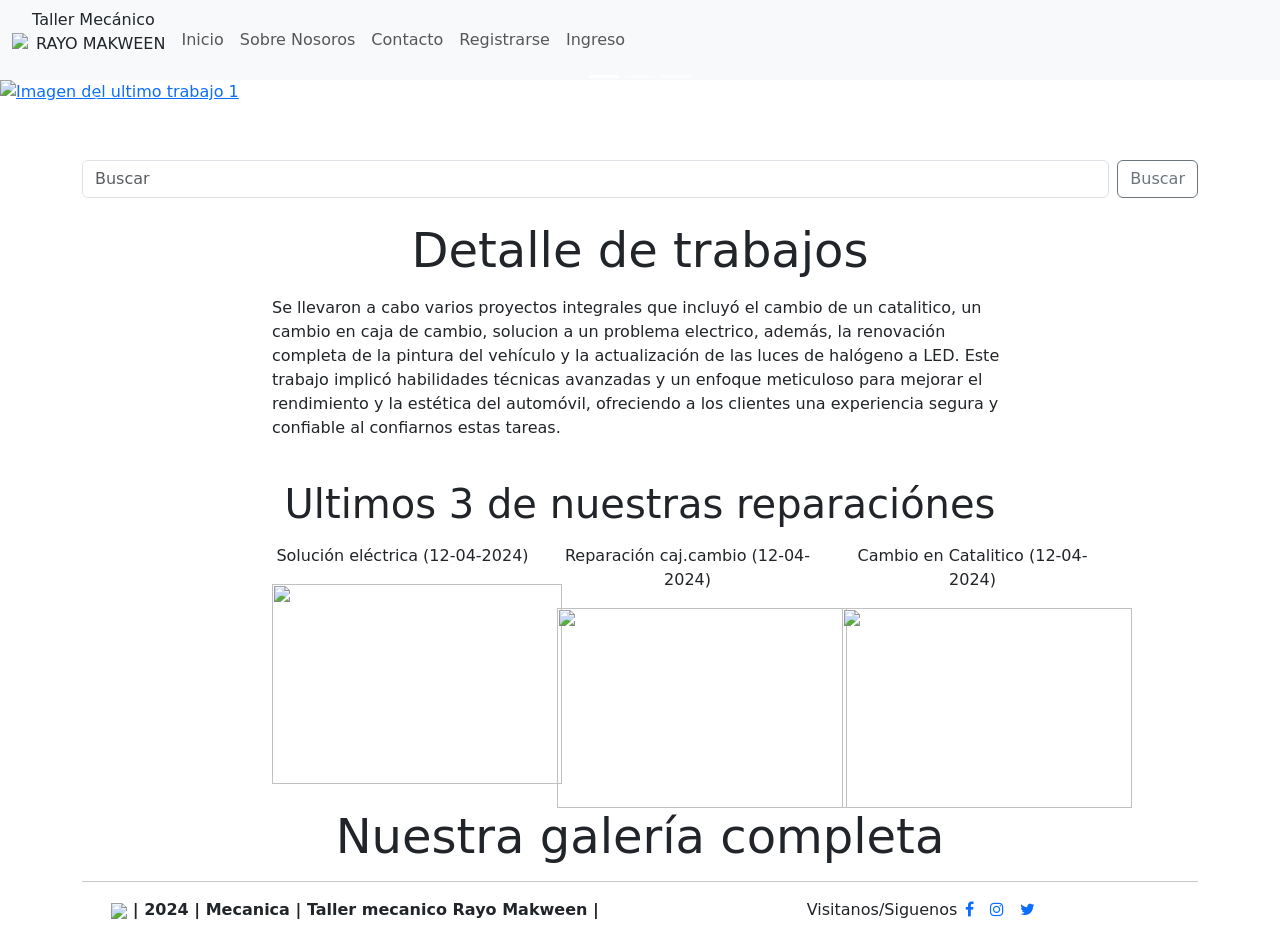
==== index.html @ e0586ded "Add files via upload" ====
<!-- apara no tener inconveniente debe agregar las siguientes extenciones:
1. bootstrap 5 Icon snipets de joshua
2. bootstrap 5 snippets de shariar
3. bootstrap 4, font awesome 4... de ashok
4. bootstrap 5 Quick snippets de Anbuselvan
5. font Awesome de Thinker
6. Font Awesome gallery de Tomaasvergara
7. Live server
-->


<!doctype html>
<html lang="en">
    <head>
        <link rel="website icon" type="png" href="Llave inglesa.jpg">
        <title>Rayo Makween</title>
        <!-- Required meta tags -->
        <meta charset="utf-8" />
        <meta name="viewport" content="width=device-width, initial-scale=1.0, shrink-to-fit=no"/>
    
    <!-- Bootstrap CSS v5.2.1 -->
        <link
            href="https://cdn.jsdelivr.net/npm/bootstrap@5.3.2/dist/css/bootstrap.min.css" rel="stylesheet"
            integrity="sha384-T3c6CoIi6uLrA9TneNEoa7RxnatzjcDSCmG1MXxSR1GAsXEV/Dwwykc2MPK8M2HN" crossorigin="anonymous"
        />
        <link rel="stylesheet" href="css/style.css"> <!--css local-->
        <link rel="stylesheet" href="https://maxcdn.bootstrapcdn.com/font-awesome/4.7.0/css/font-awesome.min.css">
        <!-- 3 lineas siguientes es para que carge las fuente de google fonts-->
        <link rel="preconnect" href="https://fonts.googleapis.com">
        <link rel="preconnect" href="https://fonts.gstatic.com" crossorigin>
        <link href="https://fonts.googleapis.com/css2?family=Nunito+Sans:opsz,wght@200..900&display=swap" rel="stylesheet">
    </head>
    
    <body>
        <header>

            <nav class="navbar navbar-expand-lg bg-body-tertiary"> <!-- inicio barra superior-->
                <div class="container-fluid bg-plomo">
                    <a href="index.html"> <img src="img\logo.png" width="60"> </a> <!--imagen que me dirige al inicio-->
                    <p class="txt-plomo t700 px-1"> Taller Mecánico <br><span class="text-uppercase txt-plomo t400 px-1"> Rayo Makween</span> </p>
                    <button class="navbar-toggler" type="button" data-bs-toggle="collapse" data-bs-target="#navbarSupportedContent" aria-controls="navbarSupportedContent" aria-expanded="false" aria-label="Toggle navigation">
                        <span class="navbar-toggler-icon"></span>
                    </button>
        
                    <div class="collapse navbar-collapse" id="navbarSupportedContent">
                        <ul class="navbar-nav me-auto mb-0 mb-lg-0 txt-plomo"> <!-- inicio menus -->
                            <li class="nav-item">
                                <a class="nav-link txt-plomo" href="index.html">Inicio</a>
                            </li>
                            <li class="nav-item">
                                <a class="nav-link" href="quienes-somos.html">Sobre Nosoros</a>
                            </li>
                            <!-- <li class="nav-item">
                                <a class="nav-link" href="servicios.html">Servicios</a>
                            </li> -->
                            <li class="nav-item dropdown">
                                <!-- <a class="nav-link dropdown-toggle" href="autoayuda.html" role="button" data-bs-toggle="dropdown" aria-expanded="false">Auto ayuda</a>-->
                                <ul class="dropdown-menu bg-silver">
                                    <li><a class="dropdown-item" href="carroseria.html">Carroseria</a></li>
                                    <li><a class="dropdown-item" href="electricidad.html">Electricidad</a></li>
                                    <li><a class="dropdown-item" href="gases.html">Gases</a></li>
                                    <li><a class="dropdown-item" href="cajaCambio.html">Caja de Cambio</a></li>
                                </ul>
                            </li>
                            <!-- <li class="nav-item">
                                <a class="nav-link" href="galeria.html">Galería</a>
                            </li> -->
                            <li class="nav-item">
                                <a class="nav-link" href="contacto.html">Contacto</a>
                            </li>
                            <li class="nav-item">
                                <a class="nav-link" href="registro.html">Registrarse</a>
                            </li>
                            <li>
                                <a class="nav-link" href="login.html">Ingreso</a>
                            </li>
                            <!-- <li class="nav-item">
                                <a class="nav-link txt-plomo" href="agendar.html">Agendar</a>
                            </li> -->
                        </ul> <!-- fin menus -->
                    </div>
                </div>
            </nav> <!-- fin barra superior-->
                
            <!-- carrusel -->
            <div id="carouselExampleCaptions" class="carousel slide">
                <div class="carousel-indicators">
                    <button type="button" data-bs-target="#carouselExampleCaptions" data-bs-slide-to="0" class="active" aria-current="true" aria-label="Slide 1"></button>
                    <button type="button" data-bs-target="#carouselExampleCaptions" data-bs-slide-to="1" aria-label="Slide 2"></button>
                    <button type="button" data-bs-target="#carouselExampleCaptions" data-bs-slide-to="2" aria-label="Slide 3"></button>
                </div>
                <div class="carousel-inner">
                    <div class="carousel-item active">
                        <a href="cajaCambio.html"><img src="img/01-caja.jpg" class="d-block w-100" alt="Imagen del ultimo trabajo 1"></a>
                        <div class="carousel-caption d-none d-md-block">
                            <h2 class="txt-amarillo">Cambio Caja de Cambio</h2>
                            <h5 class="txt-amarillo">En este caso el cambio se debio por tener ruido debido al desgaste del material, el que impedia un buen contacto.</h5>
                        </div>
                    </div>
                    <div class="carousel-item">
                        <a href="gases.html"><img src="img/02-suspension.jpg" class="d-block w-100" alt="Imagen del ultimo trabajo 2"></a>
                        <div class="carousel-caption d-none d-md-block">
                            <h2 class="txt-amarillo">Mantenimiento en sistema de escape</h2>
                            <h5 class="txt-amarillo">Se cambió para cumplir con las regulaciones ambientales y mejorar el rendimiento del vehículo al reducir emisiones y mantener la eficiencia del motor.</h5>
                        </div>
                    </div>
                    <div class="carousel-item">
                        <a href="electricidad.html"><img src="img/02-Electrico.jpg" class="d-block w-100" alt="Imagen del ultimo trabajo 3"></a>
                        <div class="carousel-caption d-none d-md-block">
                            <h2 class="txt-amarillo">Error electrico</h3>
                            <h5 class="txt-amarillo">Debido a una mala instalacion de un accesorio nuestro cliente acude a nosotros, teniendo que eliminar el trayecto afectado en conjunto con su Relay y fusible.</h5>
                        </div>
                    </div>
                </div>
                <button class="carousel-control-prev" type="button" data-bs-target="#carouselExampleCaptions" data-bs-slide="prev">
                    <span class="carousel-control-prev-icon" aria-hidden="true"></span>
                    <span class="visually-hidden">Previous</span>
                </button>
                <button class="carousel-control-next" type="button" data-bs-target="#carouselExampleCaptions" data-bs-slide="next">
                    <span class="carousel-control-next-icon " aria-hidden="true"></span>
                    <span class="visually-hidden">Next</span>
                </button>
            </div>
            <!--fin carrusel -->

            <div class="col-lg-12 col-md-12">
                <p></p>
                <br>
                <p></p>
            </div><!-- fin espacios -->
            <div class="busqueda">
                <div class="container">
                    <div class="row">
                        <form class="d-flex" role="search"> <!-- inicio sector de busqueda -->
                            <input class="form-control me-2" type="search" placeholder="Buscar" aria-label="Search">
                                <button class="btn btn-outline-secondary" type="submit">Buscar</button>
                        </form> <!-- fin sector de busqueda -->
                    </div>
                </div>
            </div>

            <div class="trabajos-realizados">
                <div class="detalle-trabajo py-4">
                    <div class="container">
                        <div class="row justify-content-center">
                            <div class="col-lg-8 col-md-8 txt-justificado">
                                <p class="t600 display-5 txt-naranja text-center">Detalle de trabajos</p>
                                <p class="txt-justificado txt-plomo">Se llevaron a cabo varios proyectos integrales que incluyó el cambio de un catalitico,
                                    un cambio en caja de cambio, solucion a un problema electrico, además,
                                    la renovación completa de la pintura del vehículo y la actualización de las luces de halógeno a LED.
                                    Este trabajo implicó habilidades técnicas avanzadas y un enfoque meticuloso para mejorar el rendimiento
                                    y la estética del automóvil, ofreciendo a los clientes una experiencia segura y confiable al confiarnos estas tareas.</p>
                            </div>
                        </div>
                    </div>
                </div>
                <div><p class="t400 display-6 txt-naranja text-center">Ultimos 3 de nuestras reparaciónes</p>
                </div>

                <div class="container">
                    <div class="row">
                        <div class="col-lg-2"></div>
                        <div class="col-lg-3 col-md-3 text-center bordes separa-hori-lg separa-verti">
                            <p>Solución eléctrica (12-04-2024)</p>
                            <a href="electricidad.html"><img class="img-bordes" src="img\electrico\01-copia.jpg" width="290" height="200"></a>
                        </div>
                        <div class="col-lg-3 col-md-3 text-center bordes separa-hori-lg separa-verti">
                            <p>Reparación caj.cambio (12-04-2024)</p>
                            <a href="cajaCambio.html"><img class="img-bordes" src="img\caja de cambio\01-copia.jpg" width="290" height="200"></a>
                        </div>
                        <div class="col-lg-3 col-md-3 text-center bordes separa-hori-lg separa-verti">
                            <p>Cambio en Catalitico (12-04-2024)</p>
                            <a href="gases.html"><img class="img-bordes" src="img\gases\01-copia.jpg" width="290" height="200"></a>
                        </div>
                    </div>
                </div>

                <div>
                    <a class="dropdown-item" href="galeria.html"><p class="t600 display-5 txt-naranja text-center">Nuestra galería completa</p></a>
                </div>
            </div>  

        </header>
        <!--main></main-->
        <footer class="footer text-center"><!-- Pie de la pagina -->
            <div class="copyright">
                <div class="container">
                    <hr>
                    <div class="row">
                        <div class="col-lg-6 col-md-6 txt-negro">
                            <p><b><a href="index.html"> <img src="img\logo1.png" width="50"></a> | 2024 | Mecanica | Taller mecanico Rayo Makween |</b></p>
                        </div>
                        <div class="col-lg-6 col-md-6 t700">
                            <ul class="nav justify-content-center"> <!--centrer, para centrar los 3 iconos-->
                                <!-- 1. se agrega "fa " para que carge los iconos-->
                                <!-- 2. el px-2 es para que no estan juntos-->
                                <li class="txt-plomo ">Visitanos/Siguenos</li>
                                <li><a class="text-decoration-none txt-plomo" href="https://www.facebook.com/?locale=es_LA"><i class="fa fa-brands fa-facebook px-2"></i></a></li>
                                <li><a class="text-decoration-none txt-plomo" href="https://www.instagram.com/"><i class="fa fa-brands fa-instagram px-2"></i></a></li>
                                <li><a class="text-decoration-none txt-plomo" href="https://twitter.com/?lang=es"><i class="fa fa-brands fa-twitter px-2"></i></a></li>
                            </ul><!-- fin lista-->
                        </div>
                    </div>
                </div>
            </div>
        </footer><!-- Fin Pie de la pagina -->
        <script
        src="https://code.jquery.com/jquery-3.7.1.slim.min.js"
        integrity="sha256-kmHvs0B+OpCW5GVHUNjv9rOmY0IvSIRcf7zGUDTDQM8=" crossorigin="anonymous"></script>
        <script src="main.js"></script>
        <!-- Bootstrap JavaScript Libraries -->
        <script
            src="https://cdn.jsdelivr.net/npm/@popperjs/core@2.11.8/dist/umd/popper.min.js"
            integrity="sha384-I7E8VVD/ismYTF4hNIPjVp/Zjvgyol6VFvRkX/vR+Vc4jQkC+hVqc2pM8ODewa9r" crossorigin="anonymous"
        ></script>
        <script
            src="https://cdn.jsdelivr.net/npm/bootstrap@5.3.2/dist/js/bootstrap.min.js"
            integrity="sha384-BBtl+eGJRgqQAUMxJ7pMwbEyER4l1g+O15P+16Ep7Q9Q+zqX6gSbd85u4mG4QzX+" crossorigin="anonymous"
        ></script>
    </body>
</html>
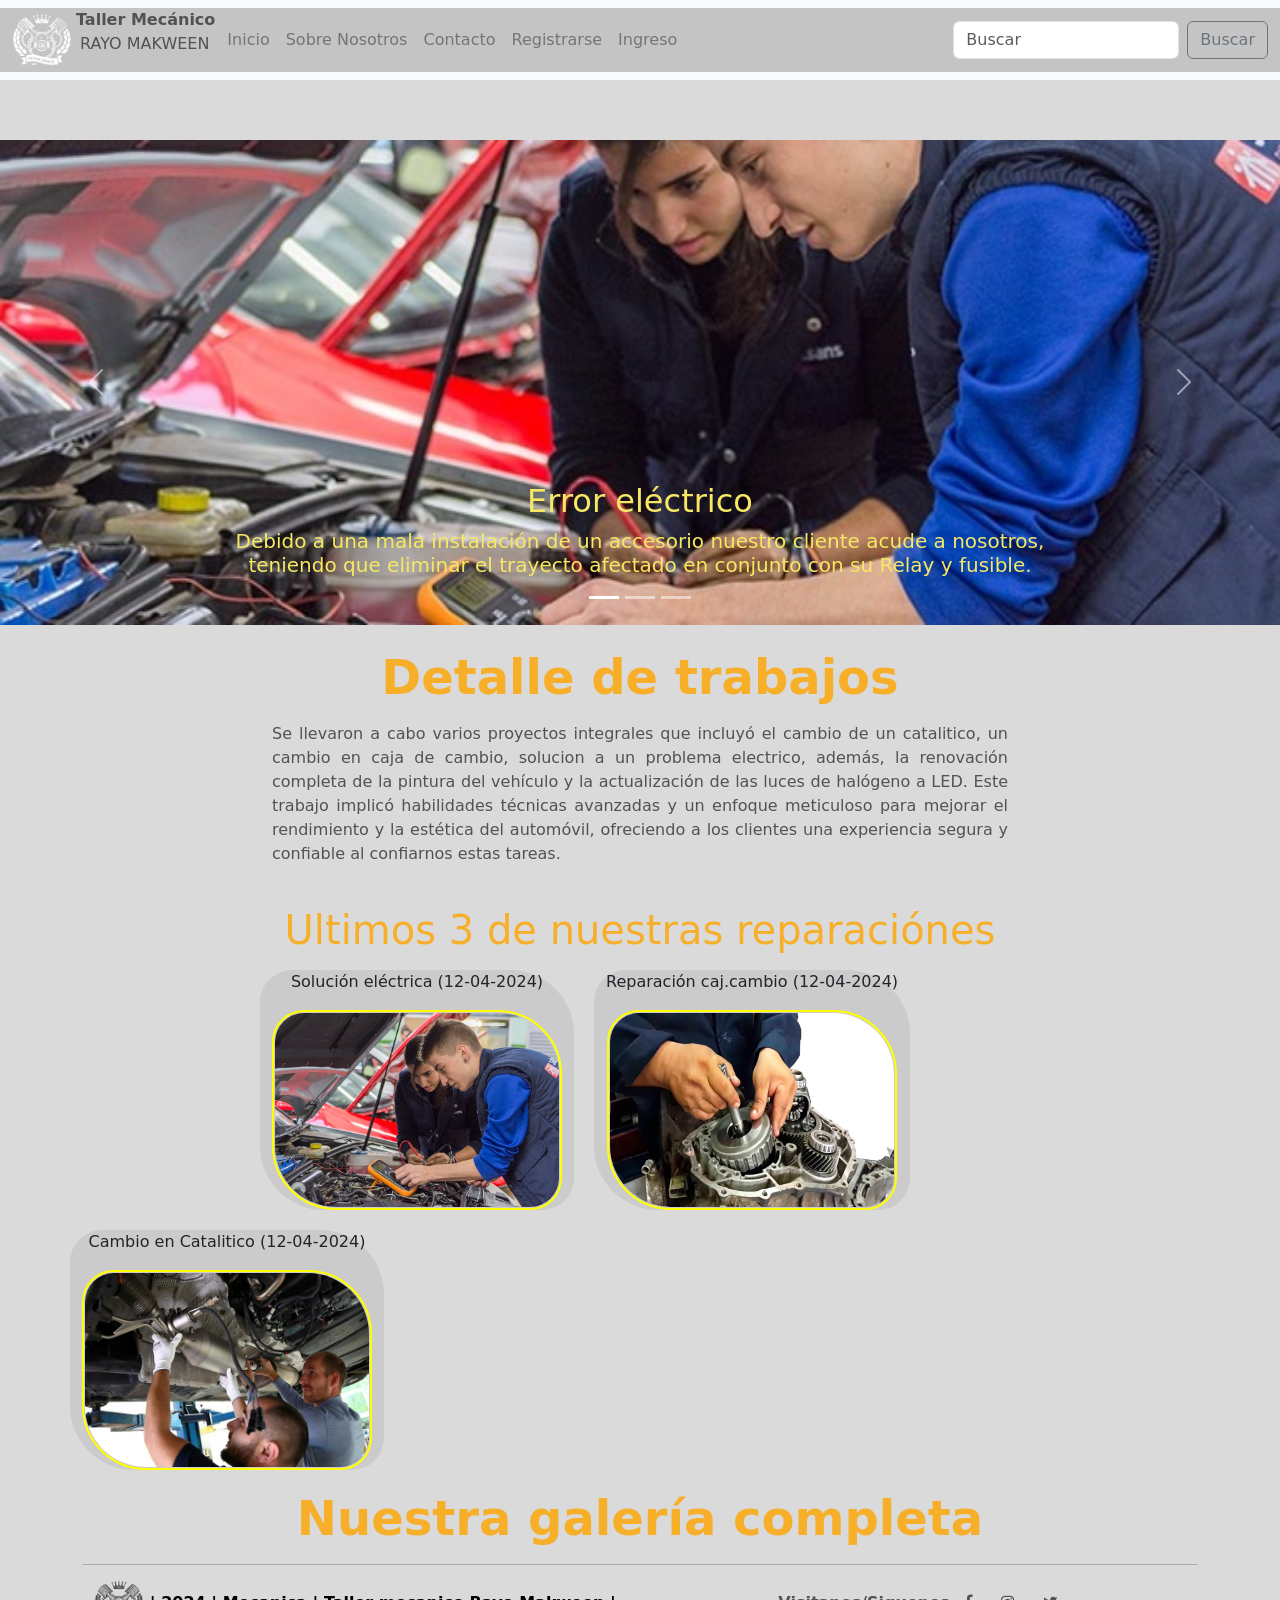
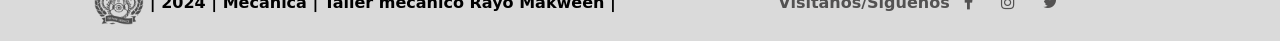
==== commit 3fc480c0: "varios cambios Esteban Salas" ====
--- a/index.html
+++ b/index.html
@@ -5,24 +5,22 @@
 4. bootstrap 5 Quick snippets de Anbuselvan
 5. font Awesome de Thinker
 6. Font Awesome gallery de Tomaasvergara
-7. Live server
--->
-
-
+7. Live server-->
 <!doctype html>
 <html lang="en">
     <head>
-        <link rel="website icon" type="png" href="Llave inglesa.jpg">
+
         <title>Rayo Makween</title>
         <!-- Required meta tags -->
         <meta charset="utf-8" />
         <meta name="viewport" content="width=device-width, initial-scale=1.0, shrink-to-fit=no"/>
     
-    <!-- Bootstrap CSS v5.2.1 -->
+        <!-- Bootstrap CSS v5.2.1 -->
         <link
             href="https://cdn.jsdelivr.net/npm/bootstrap@5.3.2/dist/css/bootstrap.min.css" rel="stylesheet"
-            integrity="sha384-T3c6CoIi6uLrA9TneNEoa7RxnatzjcDSCmG1MXxSR1GAsXEV/Dwwykc2MPK8M2HN" crossorigin="anonymous"
-        />
+            integrity="sha384-T3c6CoIi6uLrA9TneNEoa7RxnatzjcDSCmG1MXxSR1GAsXEV/Dwwykc2MPK8M2HN" crossorigin="anonymous"/>
+        <script src="https://code.jquery.com/jquery-3.6.0.min.js"></script>
+        <script defer src="data.js"></script>
         <link rel="stylesheet" href="css/style.css"> <!--css local-->
         <link rel="stylesheet" href="https://maxcdn.bootstrapcdn.com/font-awesome/4.7.0/css/font-awesome.min.css">
         <!-- 3 lineas siguientes es para que carge las fuente de google fonts-->
@@ -34,84 +32,46 @@
     <body>
         <header>
 
-            <nav class="navbar navbar-expand-lg bg-body-tertiary"> <!-- inicio barra superior-->
+            <nav class="navbar navbar-expand-lg bg-body-tertiary">
                 <div class="container-fluid bg-plomo">
-                    <a href="index.html"> <img src="img\logo.png" width="60"> </a> <!--imagen que me dirige al inicio-->
-                    <p class="txt-plomo t700 px-1"> Taller Mecánico <br><span class="text-uppercase txt-plomo t400 px-1"> Rayo Makween</span> </p>
+                    <img src="img/logo.png" width="60" onclick="navigateTo('index.html')" style="cursor: pointer;">
+                    <p class="txt-plomo t700 px-1">Taller Mecánico <br><span class="text-uppercase txt-plomo t400 px-1">Rayo Makween</span></p>
                     <button class="navbar-toggler" type="button" data-bs-toggle="collapse" data-bs-target="#navbarSupportedContent" aria-controls="navbarSupportedContent" aria-expanded="false" aria-label="Toggle navigation">
                         <span class="navbar-toggler-icon"></span>
                     </button>
-        
                     <div class="collapse navbar-collapse" id="navbarSupportedContent">
-                        <ul class="navbar-nav me-auto mb-0 mb-lg-0 txt-plomo"> <!-- inicio menus -->
+                        <ul class="navbar-nav me-auto mb-0 mb-lg-0 txt-plomo">
                             <li class="nav-item">
-                                <a class="nav-link txt-plomo" href="index.html">Inicio</a>
+                                <span class="nav-link txt-plomo" onclick="navigateTo('index.html')">Inicio</span>
                             </li>
                             <li class="nav-item">
-                                <a class="nav-link" href="quienes-somos.html">Sobre Nosoros</a>
-                            </li>
-                            <!-- <li class="nav-item">
-                                <a class="nav-link" href="servicios.html">Servicios</a>
-                            </li> -->
-                            <li class="nav-item dropdown">
-                                <!-- <a class="nav-link dropdown-toggle" href="autoayuda.html" role="button" data-bs-toggle="dropdown" aria-expanded="false">Auto ayuda</a>-->
-                                <ul class="dropdown-menu bg-silver">
-                                    <li><a class="dropdown-item" href="carroseria.html">Carroseria</a></li>
-                                    <li><a class="dropdown-item" href="electricidad.html">Electricidad</a></li>
-                                    <li><a class="dropdown-item" href="gases.html">Gases</a></li>
-                                    <li><a class="dropdown-item" href="cajaCambio.html">Caja de Cambio</a></li>
-                                </ul>
-                            </li>
-                            <!-- <li class="nav-item">
-                                <a class="nav-link" href="galeria.html">Galería</a>
-                            </li> -->
-                            <li class="nav-item">
-                                <a class="nav-link" href="contacto.html">Contacto</a>
+                                <span class="nav-link" onclick="navigateTo('quienes-somos.html')">Sobre Nosotros</span>
                             </li>
                             <li class="nav-item">
-                                <a class="nav-link" href="registro.html">Registrarse</a>
+                                <span class="nav-link" onclick="navigateTo('contacto.html')">Contacto</span>
                             </li>
-                            <li>
-                                <a class="nav-link" href="login.html">Ingreso</a>
+                            <li class="nav-item">
+                                <span class="nav-link" onclick="navigateTo('registro.html')">Registrarse</span>
                             </li>
-                            <!-- <li class="nav-item">
-                                <a class="nav-link txt-plomo" href="agendar.html">Agendar</a>
-                            </li> -->
-                        </ul> <!-- fin menus -->
+                            <li class="nav-item">
+                                <span class="nav-link" onclick="navigateTo('login.html')">Ingreso</span>
+                            </li>
+                        </ul>
+                        <form id="searchForm" class="d-flex" role="search">
+                            <!-- inicio sector de busqueda -->
+                            <input id="searchInput" class="form-control me-2" type="search" placeholder="Buscar" aria-label="Search">
+                            <button class="btn btn-outline-secondary" type="submit">Buscar</button>
+                        </form> <!-- fin sector de busqueda -->
                     </div>
                 </div>
-            </nav> <!-- fin barra superior-->
-                
+            </nav>
+        </header>
+
+        <main>
             <!-- carrusel -->
             <div id="carouselExampleCaptions" class="carousel slide">
-                <div class="carousel-indicators">
-                    <button type="button" data-bs-target="#carouselExampleCaptions" data-bs-slide-to="0" class="active" aria-current="true" aria-label="Slide 1"></button>
-                    <button type="button" data-bs-target="#carouselExampleCaptions" data-bs-slide-to="1" aria-label="Slide 2"></button>
-                    <button type="button" data-bs-target="#carouselExampleCaptions" data-bs-slide-to="2" aria-label="Slide 3"></button>
-                </div>
-                <div class="carousel-inner">
-                    <div class="carousel-item active">
-                        <a href="cajaCambio.html"><img src="img/01-caja.jpg" class="d-block w-100" alt="Imagen del ultimo trabajo 1"></a>
-                        <div class="carousel-caption d-none d-md-block">
-                            <h2 class="txt-amarillo">Cambio Caja de Cambio</h2>
-                            <h5 class="txt-amarillo">En este caso el cambio se debio por tener ruido debido al desgaste del material, el que impedia un buen contacto.</h5>
-                        </div>
-                    </div>
-                    <div class="carousel-item">
-                        <a href="gases.html"><img src="img/02-suspension.jpg" class="d-block w-100" alt="Imagen del ultimo trabajo 2"></a>
-                        <div class="carousel-caption d-none d-md-block">
-                            <h2 class="txt-amarillo">Mantenimiento en sistema de escape</h2>
-                            <h5 class="txt-amarillo">Se cambió para cumplir con las regulaciones ambientales y mejorar el rendimiento del vehículo al reducir emisiones y mantener la eficiencia del motor.</h5>
-                        </div>
-                    </div>
-                    <div class="carousel-item">
-                        <a href="electricidad.html"><img src="img/02-Electrico.jpg" class="d-block w-100" alt="Imagen del ultimo trabajo 3"></a>
-                        <div class="carousel-caption d-none d-md-block">
-                            <h2 class="txt-amarillo">Error electrico</h3>
-                            <h5 class="txt-amarillo">Debido a una mala instalacion de un accesorio nuestro cliente acude a nosotros, teniendo que eliminar el trayecto afectado en conjunto con su Relay y fusible.</h5>
-                        </div>
-                    </div>
-                </div>
+                <div class="carousel-indicators" id="carouselIndicators"></div>
+                <div class="carousel-inner" id="carouselInner"></div>
                 <button class="carousel-control-prev" type="button" data-bs-target="#carouselExampleCaptions" data-bs-slide="prev">
                     <span class="carousel-control-prev-icon" aria-hidden="true"></span>
                     <span class="visually-hidden">Previous</span>
@@ -120,24 +80,9 @@
                     <span class="carousel-control-next-icon " aria-hidden="true"></span>
                     <span class="visually-hidden">Next</span>
                 </button>
+                
             </div>
             <!--fin carrusel -->
-
-            <div class="col-lg-12 col-md-12">
-                <p></p>
-                <br>
-                <p></p>
-            </div><!-- fin espacios -->
-            <div class="busqueda">
-                <div class="container">
-                    <div class="row">
-                        <form class="d-flex" role="search"> <!-- inicio sector de busqueda -->
-                            <input class="form-control me-2" type="search" placeholder="Buscar" aria-label="Search">
-                                <button class="btn btn-outline-secondary" type="submit">Buscar</button>
-                        </form> <!-- fin sector de busqueda -->
-                    </div>
-                </div>
-            </div>
 
             <div class="trabajos-realizados">
                 <div class="detalle-trabajo py-4">
@@ -157,32 +102,35 @@
                 <div><p class="t400 display-6 txt-naranja text-center">Ultimos 3 de nuestras reparaciónes</p>
                 </div>
 
+                <!--Ultimos trabajos-->
                 <div class="container">
                     <div class="row">
                         <div class="col-lg-2"></div>
                         <div class="col-lg-3 col-md-3 text-center bordes separa-hori-lg separa-verti">
                             <p>Solución eléctrica (12-04-2024)</p>
-                            <a href="electricidad.html"><img class="img-bordes" src="img\electrico\01-copia.jpg" width="290" height="200"></a>
+                            <a href="ultimoT1.html"><img class="img-bordes" src="img\electrico\01-copia.jpg" width="290" height="200"></a>
                         </div>
                         <div class="col-lg-3 col-md-3 text-center bordes separa-hori-lg separa-verti">
                             <p>Reparación caj.cambio (12-04-2024)</p>
-                            <a href="cajaCambio.html"><img class="img-bordes" src="img\caja de cambio\01-copia.jpg" width="290" height="200"></a>
+                            <a href="ultimoT2.html"><img class="img-bordes" src="img\caja de cambio\01-copia.jpg" width="290" height="200"></a>
                         </div>
                         <div class="col-lg-3 col-md-3 text-center bordes separa-hori-lg separa-verti">
                             <p>Cambio en Catalitico (12-04-2024)</p>
-                            <a href="gases.html"><img class="img-bordes" src="img\gases\01-copia.jpg" width="290" height="200"></a>
+                            <a href="ultimoT3.html"><img class="img-bordes" src="img\gases\01-copia.jpg" width="290" height="200"></a>
                         </div>
                     </div>
                 </div>
+                <!--Fin Ultimos trabajos-->
 
+                <!--ingreso a la galeria-->
                 <div>
                     <a class="dropdown-item" href="galeria.html"><p class="t600 display-5 txt-naranja text-center">Nuestra galería completa</p></a>
                 </div>
-            </div>  
+                <!--fin ingreso a la galeria-->
+            </div>
+        </main>
 
-        </header>
-        <!--main></main-->
-        <footer class="footer text-center"><!-- Pie de la pagina -->
+        <footer class="footer text-center">
             <div class="copyright">
                 <div class="container">
                     <hr>
@@ -198,24 +146,20 @@
                                 <li><a class="text-decoration-none txt-plomo" href="https://www.facebook.com/?locale=es_LA"><i class="fa fa-brands fa-facebook px-2"></i></a></li>
                                 <li><a class="text-decoration-none txt-plomo" href="https://www.instagram.com/"><i class="fa fa-brands fa-instagram px-2"></i></a></li>
                                 <li><a class="text-decoration-none txt-plomo" href="https://twitter.com/?lang=es"><i class="fa fa-brands fa-twitter px-2"></i></a></li>
-                            </ul><!-- fin lista-->
+                            </ul>
                         </div>
                     </div>
                 </div>
             </div>
-        </footer><!-- Fin Pie de la pagina -->
-        <script
-        src="https://code.jquery.com/jquery-3.7.1.slim.min.js"
-        integrity="sha256-kmHvs0B+OpCW5GVHUNjv9rOmY0IvSIRcf7zGUDTDQM8=" crossorigin="anonymous"></script>
-        <script src="main.js"></script>
-        <!-- Bootstrap JavaScript Libraries -->
+        </footer>
+
+        <!-- jquery-->
+        <script src="https://code.jquery.com/jquery-3.6.0.min.js"></script>
         <script
             src="https://cdn.jsdelivr.net/npm/@popperjs/core@2.11.8/dist/umd/popper.min.js"
-            integrity="sha384-I7E8VVD/ismYTF4hNIPjVp/Zjvgyol6VFvRkX/vR+Vc4jQkC+hVqc2pM8ODewa9r" crossorigin="anonymous"
-        ></script>
+            integrity="sha384-I7E8VVD/ismYTF4hNIPjVp/Zjvgyol6VFvRkX/vR+Vc4jQkC+hVqc2pM8ODewa9r" crossorigin="anonymous"></script>
         <script
             src="https://cdn.jsdelivr.net/npm/bootstrap@5.3.2/dist/js/bootstrap.min.js"
-            integrity="sha384-BBtl+eGJRgqQAUMxJ7pMwbEyER4l1g+O15P+16Ep7Q9Q+zqX6gSbd85u4mG4QzX+" crossorigin="anonymous"
-        ></script>
+            integrity="sha384-BBtl+eGJRgqQAUMxJ7pMwbEyER4l1g+O15P+16Ep7Q9Q+zqX6gSbd85u4mG4QzX+" crossorigin="anonymous"></script>
     </body>
 </html>
--- a/css/style.css
+++ b/css/style.css
@@ -0,0 +1,298 @@
+/*colores para los textos, !important es para forzar el uso*/
+.txt-plomo{color: rgb(83, 82, 82)}
+.txt-celeste{color: rgb(170, 215, 245)}
+.txt-verde{color: rgb(167, 243, 69)}
+.txt-naranja{color: rgb(247, 175, 41)}
+.txt-rosa{color: rgb(235, 113, 229)}
+.txt-amarillo{color: rgb(247, 232, 99)}
+.txt-negro{color: rgb(0, 0, 0)}
+.txt-blanco{color: rgb(255, 255, 255)}
+.txt-negro{color: rgb(0, 0, 0)}
+
+/*colores para los background*/
+.bg-plomo{background-color: rgb(196, 196, 196)}
+.bg-celeste{background-color: rgb(170, 215, 245)}
+.bg-verde{background-color: rgb(167, 243, 69)}
+.bg-naranja{background-color: rgb(247, 175, 41)}
+.bg-rosa{background-color: rgb(235, 113, 229)}
+.bg-amarillo{background-color: rgb(247, 232, 99)}
+.bg-negro{background-color: rgb(0, 0, 0)}
+.bg-azul{background-color: rgb(16, 0, 85)}
+.bg-negro{background-color: rgb(0, 0, 0)}
+.bg-silver{background-color: rgba(196, 196, 196, 0.63)}
+
+/*colores para los botones, "hover" es para atenuar*/
+.btn-morado{background-color: rgb(203, 133, 243)}
+.btn-morado:hover{background-color: rgb(185, 89, 241)}
+.btn-celeste{background-color: rgb(170, 215, 245)}
+.btn-celeste:hover{background-color: rgb(114, 192, 243)}
+.btn-verde{background-color: rgb(167, 243, 69)}
+.btn-verde:hover{background-color: rgb(133, 189, 61)}
+.btn-naranja{background-color: rgb(247, 175, 41)}
+.btn-naranja:hover{background-color: rgb(196, 137, 29)}
+.btn-rosa{background-color: rgb(235, 113, 229)}
+.btn-rosa:hover{background-color: rgb(197, 70, 191)}
+.btn-amarillo{background-color: rgb(247, 232, 99)}
+.btn-amarillo:hover{background-color: rgb(184, 171, 55)}
+.btn-negro{background-color: rgb(0, 0, 0)}
+
+/* grosor de textos*/
+.t100{ font-weight: 100;}
+.t200{ font-weight: 200;}
+.t300{ font-weight: 300;}
+.t400{ font-weight: 400;}
+.t500{ font-weight: 500;}
+.t600{ font-weight: 600;}
+.t700{ font-weight: 700;}
+.t800{ font-weight: 800;}
+.t900{ font-weight: 900;}
+/*tamaño fuente*/
+.f5{ font-size: 5px;}
+.f10{ font-size: 10px;}
+.f15{ font-size: 15px;}
+.f20{ font-size: 20px;}
+.f25{ font-size: 25px;}
+
+body{
+  background-color: rgb(218, 218, 218);
+}
+.cuerpo{
+  background-color: rgb(218, 218, 218);
+  margin: 0;
+  padding: 0;
+  height: 70vh;
+  overflow: hidden;
+}
+.cuerpo2{
+  background-color: rgb(218, 218, 218);
+  margin: 0;
+  padding: 0;
+  height: 75vh;
+  overflow: hidden;
+}
+.barraInf{
+position: relative;
+  margin: 0;
+  padding: 0;
+  height: 90;
+  overflow: hidden;
+}
+
+.centrar {
+  text-align: center;
+}
+.tam01{font-size: 1.3rem;}/*usar "rem" para que se adapte el tamaño de la pagina y no sea absoluto como el PX*/
+.centrar{display: flex; justify-content: center; align-items: center;}/* para centrar */
+
+.bordes{
+    background-color: rgba(192, 192, 192, 0.56);
+    border-radius: 2rem 4rem;
+    width: auto;
+    height: auto;
+}
+.bordes2{
+    border: 2px solid black; /* agrega borde negro "puede no exitir*/
+    border-radius: 5rem; /* Borde redondeado en imagen*/
+    width: 90%;
+    height: auto;
+    text-align: center;
+}
+.img-bordes {
+    border: 2px solid yellow; /* agrega borde negro*/
+    border-radius: 2rem 4rem; /* Borde redondeado en imagen*/
+    padding: 1px; /* Espacio entre el borde e imagen */
+}
+
+.separa-hori-md {
+  margin-right: 20px; /* Espacio horizontal entre cada columna medios*/
+}
+.separa-hori-lg {
+  margin-right: 20px; /* Espacio horizontal entre cada columna grandes */
+}
+.separa-verti {
+margin-bottom: 20px; /* Espacio vertical entre cada fila de columnas */
+}
+
+.contenedor-externo {
+  border: 2px solid rgb(255, 255, 255); /* Borde externo de 2px de ancho y color*/
+  padding: 10px; /* Espacio interno alrededor del borde externo */
+}
+
+/* Estilo para el borde interno */
+.borde-interno {
+  border: 1px solid red; /* Borde interno de 2px de ancho y color*/
+  border-radius: 3rem; /* Borde redondeado en imagen*/
+  padding: 5px; /* Espacio interno alrededor del borde interno */
+}
+
+/*.fixed-topbar {
+  position: fixed;
+  top: 0;
+  left: 0;
+  width: 100%;
+  z-index: 1000;
+  background-color: #333;
+  padding: 10px 0;
+}*/
+
+.navegacion {
+  position: relative; /* Asegura que el z-index funcione */
+  z-index: 1001; /* Un valor mayor que el z-index de la topbar */
+  margin-top: 70px; /* Ajusta este valor según sea necesario */
+}
+
+main {
+  margin-top: 60px; /* Ajusta esta cantidad según la altura de la barra fija */
+  /* Puedes utilizar 'calc' para restar el padding o margen del cuerpo */
+  /* margin-top: calc(60px + 20px); */
+}
+
+.navegacion ul li a {
+  text-decoration: none;
+  color: #777; /* Color del texto */
+  font-weight: 700; /* Grosor de la fuente */
+  padding: 10px; /* Espaciado interno alrededor del texto */
+  margin: 5px; /* Margen alrededor del enlace */
+  display: inline-block; /* Permite aplicar padding y margin correctamente */
+}
+
+/* Estilos para el texto al pasar el mouse por encima del enlace */
+.navegacion ul li a:hover {
+  color: #000; /* Cambia el color del texto al pasar el mouse */
+  background-color: #f5f5f5; /* Cambia el color de fondo al pasar el mouse */
+  border-radius: 5px; /* Añade esquinas redondeadas al enlace */
+}
+
+li {
+  margin: 10px 0; /* Añade un margen de 10px arriba y abajo, 0 a los lados */
+}
+
+li a {
+  color: #808080; /* Color del texto (plomo en este caso) */
+  text-decoration: none; /* Elimina el subrayado del enlace */
+  font-weight: 700; /* Establece el grosor de la fuente a 700 (negrita) */
+  padding: 0 6px; /* Añade espacio interno (padding) de 0 a los lados y 6px arriba y abajo */
+}
+.txt-justificado {
+  text-align: justify;
+}
+
+.navbar-nav .nav-link {
+  color: rgb(117, 117, 117); /* Color inicial del texto*/
+  transition: color 0.3s; /* Transición suave*/
+}
+
+/* Estilo al pasar el mouse por encima del enlace */
+.navbar-nav .nav-link:hover {
+  color: white;
+}
+.txt-amarillo2 {
+  color: rgb(247, 232, 99); /* Color de texto inicial (amarillo) */
+  transition: color 0.3s; /* Transición suave para el cambio de color */
+}
+
+/* Estilo para el enlace al pasar el mouse por encima */
+.txt-amarillo2:hover {
+  color: rgb(246, 241, 195); /* Nuevo color de texto al pasar el mouse (por ejemplo, naranja) */
+}
+
+.centrado{
+  position: absolute; /* posiciona el elemento de forma absoluta con respecto al resto )(encima de los demas) */
+  top: 73%; /* coloca el borde superior del elemento en el 50% de la altura del contenedor */
+  left: 50%; /* coloca el borde izquierdo del elemento en el 50% del ancho del contenedor */
+  transform: translate(-50%,-50%); /* Esto traslada el elemento, moviéndolo hacia arriba y hacia la izquierda en un 50% de su propio ancho y altura lo centra horizontal y verticalmente en relación con su contenedor*/
+  width: 400px; /* ancho del elemento en 400 píxeles */
+  background: white; /* color de fondo del elemento como blanco */
+  border-radius: 10px; /* el radio de los bordes del elemento en 10 píxeles, creando esquinas redondeadas. */
+}
+.centrado form{
+  padding:  0 40px; /*espacio entre el contenedor(texto) y el borde. arriba/abajo: 0, derecha/izquierda: 40px */
+  box-sizing: border-box; /* Establece el modelo de caja como 'border-box', lo que significa que el ancho y la altura incluyen el padding y el borde */
+}
+form .campo_txt{
+  position: relative;
+  border-bottom: 2px solid #adadad;
+  margin: 30px 0;
+}
+.campo_txt input{
+  width: 100%;
+  padding:  0 5px;
+  height: 40px;
+  font-size: 16px;
+  border: none;
+  background: none;
+  outline: none;
+}
+.campo_txt label{
+  position: absolute;
+  top: 50%;
+  left: 5px;
+  color: #adadad;
+  transform: translateY(-50%);
+  font-size: 16px;
+  pointer-events: none;
+}
+.campo_txt span::before{
+  content: '';
+  position: absolute;
+  top: 100%;
+  left: 0;
+  width: 0%;
+  height: 2px;
+  background: #2691d9;
+  transition: 1s;
+}
+.campo_txt input:focus ~ label,
+.campo_txt input:valid ~ label{
+  top: -5px;
+  color: #2691d9;
+}
+.campo_txt input:focus ~ span::before,
+.campo_txt input:valid ~ span::before{
+  width: 100%;
+}
+.pass{
+  margin:  -5px 0 20px 5px;
+  color: #a6a6a6;
+  cursor: pointer;
+}
+.pass:hover{
+  text-decoration: underline;
+}
+input[type="submit"]{
+  width: 100%;
+  height: 50px;
+  border: 1px solid;
+  background: #2691d9;
+  border-radius: 25px;
+  font-size: 18px;
+  color: #e9f4fb;
+  font-weight: 700;
+  cursor: pointer;
+  outline: none;
+}
+input[type="submit"]:hover{
+  border-color: #2691d9;
+  transition: 1s;
+}
+.link_inscripcion {
+  margin: 15px 0;
+  text-align: center;
+  font-size: 13px;
+  color: #666666;
+}
+.link_inscripcion a {
+  color: #2691d9;
+  text-decoration: none;
+}
+.link_inscripcion a:hover {
+  text-decoration: underline;
+}
+.connected-circle {
+  display: inline-block;
+  width: 20px;
+  height: 20px;
+  border-radius:50%;
+  background-color: green; /* Color del círculo */
+  margin-right: 10px; /* Espacio entre el círculo y el texto */
+}
